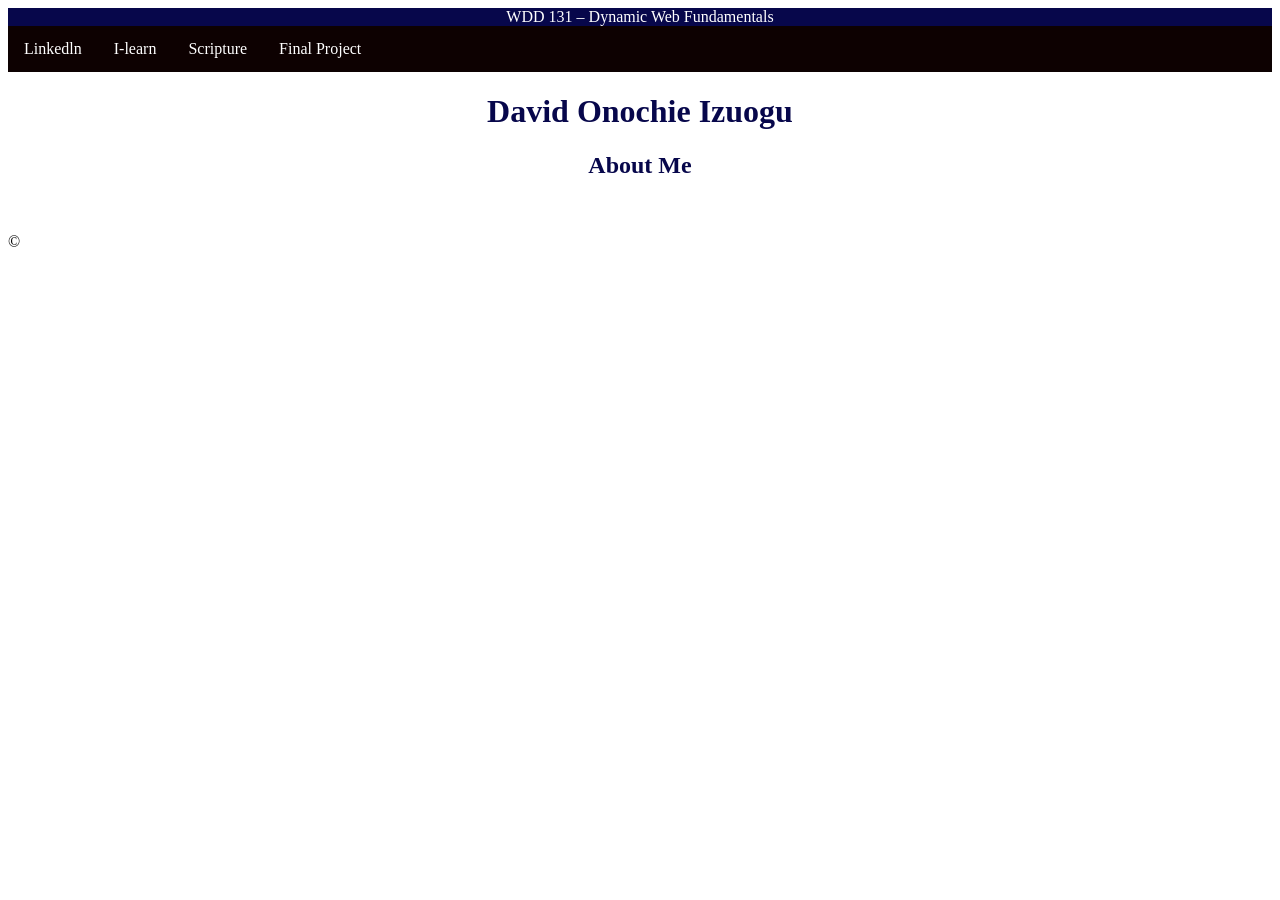
==== index.html @ 47d25fe5 "add" ====
<!DOCTYPE html>
<html lang="en-US">
  <head>
     <meta charset="UTF-8">
    <meta name="viewport" content="width=device-width, initial-scale=1.0">
    <title>WDD 131 – Dynamic Web Fundamentals | David Onochie Izuogu</title>
    <meta name="description" content="WDD 131 – Dynamic Web Fundamentals David Onochie Izuogu, Personal profile page for, a student in BYU Pathway WDD 131 Web Development course.">
    <meta name="author" content="David Onochie Izuogu">
    <link rel="stylesheet" href="styles/base.css">
    <script src="getdates.js"></script>

  </head>
  <body>
    <header>
        <span id="course-title">WDD 131 – Dynamic Web Fundamentals</span>
        </header>
        <nav>
                <ul>
                    <li><a href="https://www.linkedin.com/in/izuogu-david-onochie-b4049a211" target="_blank">Linkedln</a></li>
                    <li><a href="https://byupw.instructure.com/">I-learn</a></li>
                    <li><a href="https://www.churchofjesuschrist.org/study/scriptures/bofm/1-ne/3?lang=eng&id=p7#p7">Scripture</a></li>
                    <li><a href="#">Final Project</a></li>
                </ul>
            </nav>
        <main>
            <h1 id="card">David Onochie Izuogu</h1>
            <h2>About Me</h2>
            <img src="" alt="">
            <section id="card"></section>

        </main>
    </body>
     <footer>
     <p>©<span id="currentyear"></span></p>
     <p><span id="lastmodified"></span></p>
    </footer>
---- styles/base.css ----
body {
    background-color: rgb(255, 255, 255);
}
header{
    background-color: rgb(7, 7, 75);
    text-align: center;
    border-width: 0;
    color: rgb(255, 255, 255);

}
nav{
    background-color: rgb(13, 1, 1);
}
nav ul{
    list-style-type: none;
    margin: 0;
    padding: 0;
    overflow: hidden;
    text-align: center;
}

nav ul li{
    float: left;
}
nav ul li a{
    display: block;
    color: white;
    text-align: center;
    padding: 14px 16px;
    text-decoration: none;
}

h1{
    color: rgb(7, 7, 75);
    text-align: center;
}
h2{
    color: rgb(7, 7, 75);
    text-align: center;
}
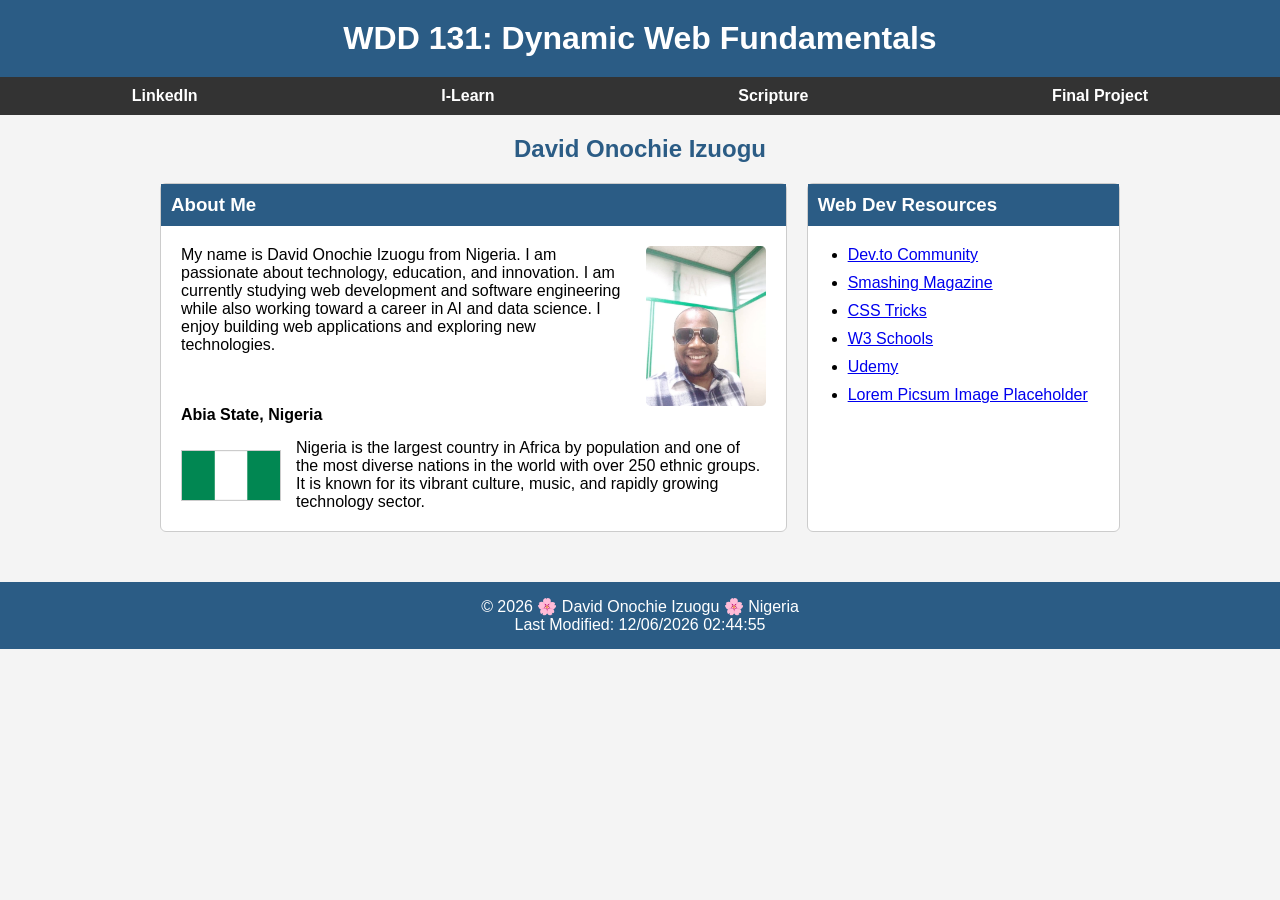
==== commit cbfa655b: "add" ====
--- a/index.html
+++ b/index.html
@@ -1,36 +1,102 @@
 <!DOCTYPE html>
 <html lang="en-US">
-  <head>
-     <meta charset="UTF-8">
-    <meta name="viewport" content="width=device-width, initial-scale=1.0">
-    <title>WDD 131 – Dynamic Web Fundamentals | David Onochie Izuogu</title>
-    <meta name="description" content="WDD 131 – Dynamic Web Fundamentals David Onochie Izuogu, Personal profile page for, a student in BYU Pathway WDD 131 Web Development course.">
-    <meta name="author" content="David Onochie Izuogu">
-    <link rel="stylesheet" href="styles/base.css">
-    <script src="getdates.js"></script>
+<head>
+<meta charset="UTF-8">
+<meta name="viewport" content="width=device-width, initial-scale=1.0">
 
-  </head>
-  <body>
-    <header>
-        <span id="course-title">WDD 131 – Dynamic Web Fundamentals</span>
-        </header>
-        <nav>
-                <ul>
-                    <li><a href="https://www.linkedin.com/in/izuogu-david-onochie-b4049a211" target="_blank">Linkedln</a></li>
-                    <li><a href="https://byupw.instructure.com/">I-learn</a></li>
-                    <li><a href="https://www.churchofjesuschrist.org/study/scriptures/bofm/1-ne/3?lang=eng&id=p7#p7">Scripture</a></li>
-                    <li><a href="#">Final Project</a></li>
-                </ul>
-            </nav>
-        <main>
-            <h1 id="card">David Onochie Izuogu</h1>
-            <h2>About Me</h2>
-            <img src="" alt="">
-            <section id="card"></section>
+<title>WDD 131 – Dynamic Web Fundamentals – David Onochie Izuogu</title>
+<meta name="description" content="WDD 131 Dynamic Web Fundamentals course home page for David Onochie Izuogu">
+<meta name="author" content="David Onochie Izuogu">
 
-        </main>
-    </body>
-     <footer>
-     <p>©<span id="currentyear"></span></p>
-     <p><span id="lastmodified"></span></p>
-    </footer>+<link rel="stylesheet" href="styles/base.css">
+<script src="scripts/getdates.js" defer></script>
+</head>
+
+<body>
+
+<header>
+<h1>WDD 131: Dynamic Web Fundamentals</h1>
+</header>
+
+<nav>
+<ul>
+<li><a href="https://linkedin.com">LinkedIn</a></li>
+<li><a href="https://byui.instructure.com">I-Learn</a></li>
+<li><a href="https://churchofjesuschrist.org">Scripture</a></li>
+<li><a href="#">Final Project</a></li>
+</ul>
+</nav>
+
+<main>
+
+<h2>David Onochie Izuogu</h2>
+
+<div class="cards">
+
+<section class="card">
+<h3>About Me</h3>
+
+<div class="about-content">
+
+<p>
+My name is David Onochie Izuogu from Nigeria. I am passionate about technology,
+education, and innovation. I am currently studying web development and
+software engineering while also working toward a career in AI and data science.
+I enjoy building web applications and exploring new technologies.
+</p>
+
+<img src="images/profile.jpg" alt="David Onochie Izuogu">
+
+</div>
+
+<h4>Abia State, Nigeria</h4>
+
+<div class="location">
+
+<img src="images/nigeria.png" alt="Flag of Nigeria">
+
+<p>
+Nigeria is the largest country in Africa by population and one of the most
+diverse nations in the world with over 250 ethnic groups. It is known for
+its vibrant culture, music, and rapidly growing technology sector.
+</p>
+
+</div>
+
+</section>
+
+
+<section class="card">
+
+<h3>Web Dev Resources</h3>
+
+<ul class="resources">
+
+<li><a href="https://dev.to">Dev.to Community</a></li>
+<li><a href="https://smashingmagazine.com">Smashing Magazine</a></li>
+<li><a href="https://css-tricks.com">CSS Tricks</a></li>
+<li><a href="https://w3schools.com">W3 Schools</a></li>
+<li><a href="https://udemy.com">Udemy</a></li>
+<li><a href="https://picsum.photos">Lorem Picsum Image Placeholder</a></li>
+
+</ul>
+
+</section>
+
+</div>
+
+</main>
+
+<footer>
+
+<p>
+© <span id="currentyear"></span>
+🌸 David Onochie Izuogu 🌸 Nigeria
+</p>
+
+<p id="lastModified"></p>
+
+</footer>
+
+</body>
+</html>
--- a/styles/base.css
+++ b/styles/base.css
@@ -1,41 +1,125 @@
-body {
-    background-color: rgb(255, 255, 255);
-}
-header{
-    background-color: rgb(7, 7, 75);
-    text-align: center;
-    border-width: 0;
-    color: rgb(255, 255, 255);
-
-}
-nav{
-    background-color: rgb(13, 1, 1);
-}
-nav ul{
-    list-style-type: none;
-    margin: 0;
-    padding: 0;
-    overflow: hidden;
-    text-align: center;
+*{
+margin:0;
+padding:0;
+box-sizing:border-box;
 }
 
-nav ul li{
-    float: left;
-}
-nav ul li a{
-    display: block;
-    color: white;
-    text-align: center;
-    padding: 14px 16px;
-    text-decoration: none;
+body{
+font-family:Arial, Helvetica, sans-serif;
+background:#f4f4f4;
 }
 
-h1{
-    color: rgb(7, 7, 75);
-    text-align: center;
-}
-h2{
-    color: rgb(7, 7, 75);
-    text-align: center;
+/* HEADER */
+
+header{
+background:#2b5c85;
+color:white;
+text-align:center;
+padding:20px;
 }
 
+/* NAVIGATION */
+
+nav{
+background:#333;
+}
+
+nav ul{
+list-style:none;
+display:flex;
+justify-content:space-around;
+padding:10px;
+}
+
+nav a{
+color:white;
+text-decoration:none;
+font-weight:bold;
+}
+
+nav a:hover{
+text-decoration:none;
+}
+
+/* MAIN */
+
+main{
+max-width:1000px;
+margin:auto;
+padding:20px;
+}
+
+h2{
+text-align:center;
+margin-bottom:20px;
+color:#2b5c85;
+}
+
+/* CARD LAYOUT */
+
+.cards{
+display:grid;
+grid-template-columns:2fr 1fr;
+gap:20px;
+}
+
+.card{
+background:white;
+border:1px solid #ccc;
+border-radius:6px;
+padding:20px;
+}
+
+.card h3{
+background:#2b5c85;
+color:white;
+padding:10px;
+margin:-20px -20px 20px -20px;
+}
+
+/* ABOUT SECTION */
+
+.about-content{
+display:flex;
+gap:20px;
+align-items:flex-start;
+}
+
+.about-content img{
+width:120px;
+border-radius:5px;
+}
+
+/* LOCATION */
+
+.location{
+display:flex;
+gap:15px;
+margin-top:15px;
+align-items:center;
+}
+
+.location img{
+width:100px;
+border:1px solid #ccc;
+}
+
+/* RESOURCE LIST */
+
+.resources{
+margin-left:20px;
+}
+
+.resources li{
+margin:10px 0;
+}
+
+/* FOOTER */
+
+footer{
+background:#2b5c85;
+color:white;
+text-align:center;
+padding:15px;
+margin-top:30px;
+}
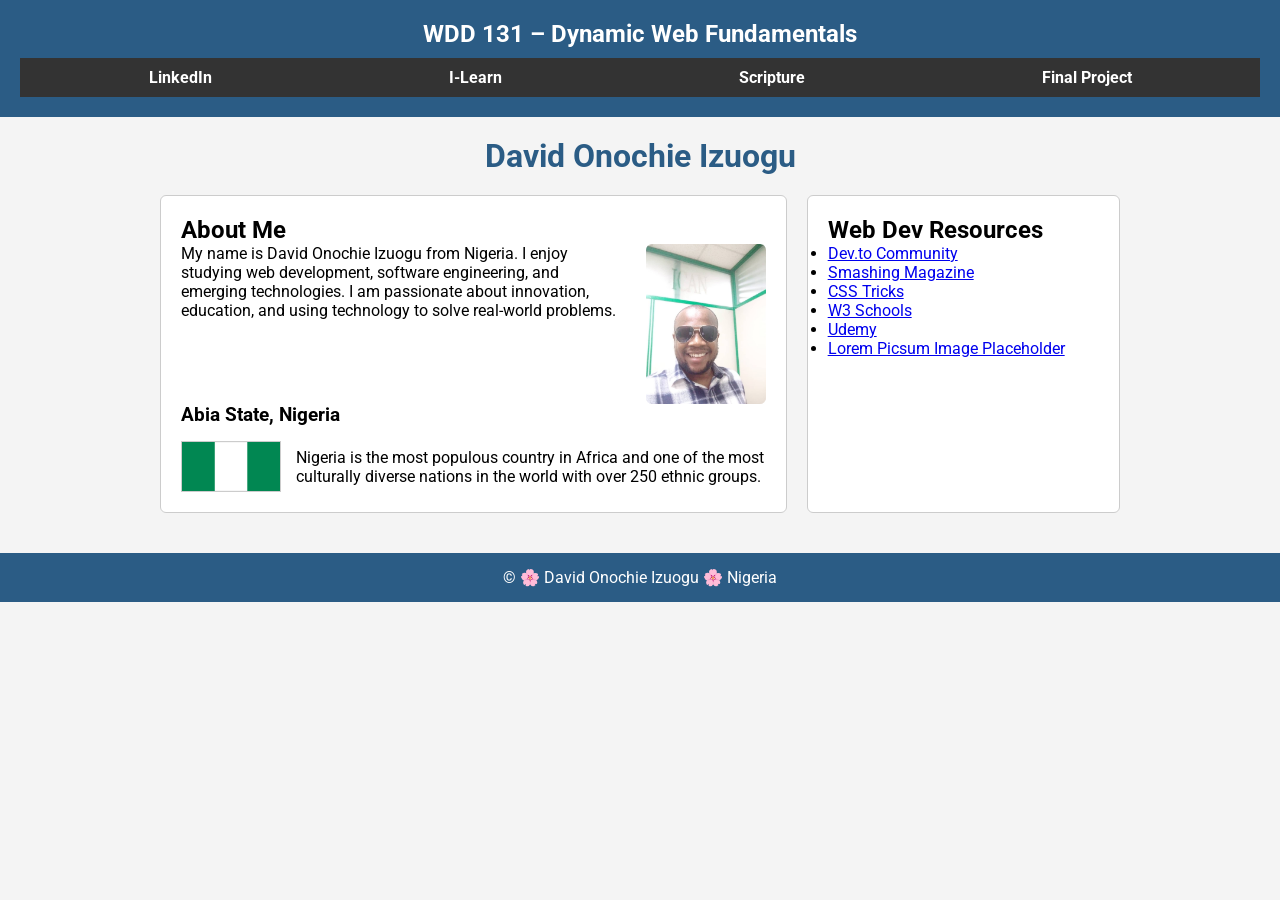
==== commit ada3bf51: "add" ====
--- a/index.html
+++ b/index.html
@@ -1,64 +1,82 @@
 <!DOCTYPE html>
 <html lang="en-US">
+
 <head>
+
 <meta charset="UTF-8">
 <meta name="viewport" content="width=device-width, initial-scale=1.0">
 
 <title>WDD 131 – Dynamic Web Fundamentals – David Onochie Izuogu</title>
+
 <meta name="description" content="WDD 131 Dynamic Web Fundamentals course home page for David Onochie Izuogu">
 <meta name="author" content="David Onochie Izuogu">
 
+<!-- Google Fonts -->
+<link rel="preconnect" href="https://fonts.googleapis.com">
+<link rel="preconnect" href="https://fonts.gstatic.com" crossorigin>
+
+<link href="https://fonts.googleapis.com/css2?family=Roboto:wght@400;700&display=swap" rel="stylesheet">
+
 <link rel="stylesheet" href="styles/base.css">
+
 <script src="scripts/getdates.js" defer></script>
+
 </head>
 
 <body>
 
 <header>
-<h1>WDD 131: Dynamic Web Fundamentals</h1>
-</header>
+
+<span id="course-title">WDD 131 – Dynamic Web Fundamentals</span>
 
 <nav>
 <ul>
-<li><a href="https://linkedin.com">LinkedIn</a></li>
+
+<li><a href="https://www.linkedin.com/in/izuogu-david-onochie-b4049a211">LinkedIn</a></li>
+
 <li><a href="https://byui.instructure.com">I-Learn</a></li>
-<li><a href="https://churchofjesuschrist.org">Scripture</a></li>
+
+<li><a href="https://www.churchofjesuschrist.org/study/scriptures/bofm/1-ne/3?lang=eng&id=p7#p7">Scripture</a></li>
+
 <li><a href="#">Final Project</a></li>
+
 </ul>
 </nav>
 
+</header>
+
+
 <main>
 
-<h2>David Onochie Izuogu</h2>
+<h1>David Onochie Izuogu</h1>
 
 <div class="cards">
 
 <section class="card">
-<h3>About Me</h3>
+
+<h2>About Me</h2>
 
 <div class="about-content">
 
 <p>
-My name is David Onochie Izuogu from Nigeria. I am passionate about technology,
-education, and innovation. I am currently studying web development and
-software engineering while also working toward a career in AI and data science.
-I enjoy building web applications and exploring new technologies.
+My name is David Onochie Izuogu from Nigeria. I enjoy studying web development,
+software engineering, and emerging technologies. I am passionate about
+innovation, education, and using technology to solve real-world problems.
 </p>
 
 <img src="images/profile.jpg" alt="David Onochie Izuogu">
 
 </div>
 
-<h4>Abia State, Nigeria</h4>
+<h3>Abia State, Nigeria</h3>
 
 <div class="location">
 
 <img src="images/nigeria.png" alt="Flag of Nigeria">
 
 <p>
-Nigeria is the largest country in Africa by population and one of the most
-diverse nations in the world with over 250 ethnic groups. It is known for
-its vibrant culture, music, and rapidly growing technology sector.
+Nigeria is the most populous country in Africa and one of the most culturally
+diverse nations in the world with over 250 ethnic groups.
 </p>
 
 </div>
@@ -68,15 +86,20 @@
 
 <section class="card">
 
-<h3>Web Dev Resources</h3>
+<h2>Web Dev Resources</h2>
 
-<ul class="resources">
+<ul>
 
 <li><a href="https://dev.to">Dev.to Community</a></li>
+
 <li><a href="https://smashingmagazine.com">Smashing Magazine</a></li>
+
 <li><a href="https://css-tricks.com">CSS Tricks</a></li>
+
 <li><a href="https://w3schools.com">W3 Schools</a></li>
+
 <li><a href="https://udemy.com">Udemy</a></li>
+
 <li><a href="https://picsum.photos">Lorem Picsum Image Placeholder</a></li>
 
 </ul>
@@ -87,16 +110,14 @@
 
 </main>
 
+
 <footer>
 
-<p>
-© <span id="currentyear"></span>
-🌸 David Onochie Izuogu 🌸 Nigeria
-</p>
+<p>© <span id="year"></span> 🌸 David Onochie Izuogu 🌸 Nigeria</p>
 
 <p id="lastModified"></p>
 
 </footer>
 
 </body>
-</html>
+</html>
--- a/styles/base.css
+++ b/styles/base.css
@@ -5,7 +5,7 @@
 }
 
 body{
-font-family:Arial, Helvetica, sans-serif;
+font-family:'Roboto', sans-serif;
 background:#f4f4f4;
 }
 
@@ -18,16 +18,23 @@
 padding:20px;
 }
 
-/* NAVIGATION */
+#course-title{
+font-size:1.5rem;
+font-weight:bold;
+display:block;
+margin-bottom:10px;
+}
+
+/* NAV */
 
 nav{
 background:#333;
 }
 
 nav ul{
-list-style:none;
 display:flex;
 justify-content:space-around;
+list-style:none;
 padding:10px;
 }
 
@@ -38,7 +45,7 @@
 }
 
 nav a:hover{
-text-decoration:none;
+text-decoration:underline;
 }
 
 /* MAIN */
@@ -49,13 +56,13 @@
 padding:20px;
 }
 
-h2{
+h1{
 text-align:center;
 margin-bottom:20px;
 color:#2b5c85;
 }
 
-/* CARD LAYOUT */
+/* GRID LAYOUT */
 
 .cards{
 display:grid;
@@ -66,15 +73,8 @@
 .card{
 background:white;
 border:1px solid #ccc;
+padding:20px;
 border-radius:6px;
-padding:20px;
-}
-
-.card h3{
-background:#2b5c85;
-color:white;
-padding:10px;
-margin:-20px -20px 20px -20px;
 }
 
 /* ABOUT SECTION */
@@ -82,12 +82,11 @@
 .about-content{
 display:flex;
 gap:20px;
-align-items:flex-start;
 }
 
 .about-content img{
 width:120px;
-border-radius:5px;
+border-radius:6px;
 }
 
 /* LOCATION */
@@ -104,16 +103,6 @@
 border:1px solid #ccc;
 }
 
-/* RESOURCE LIST */
-
-.resources{
-margin-left:20px;
-}
-
-.resources li{
-margin:10px 0;
-}
-
 /* FOOTER */
 
 footer{
@@ -121,5 +110,5 @@
 color:white;
 text-align:center;
 padding:15px;
-margin-top:30px;
+margin-top:20px;
 }
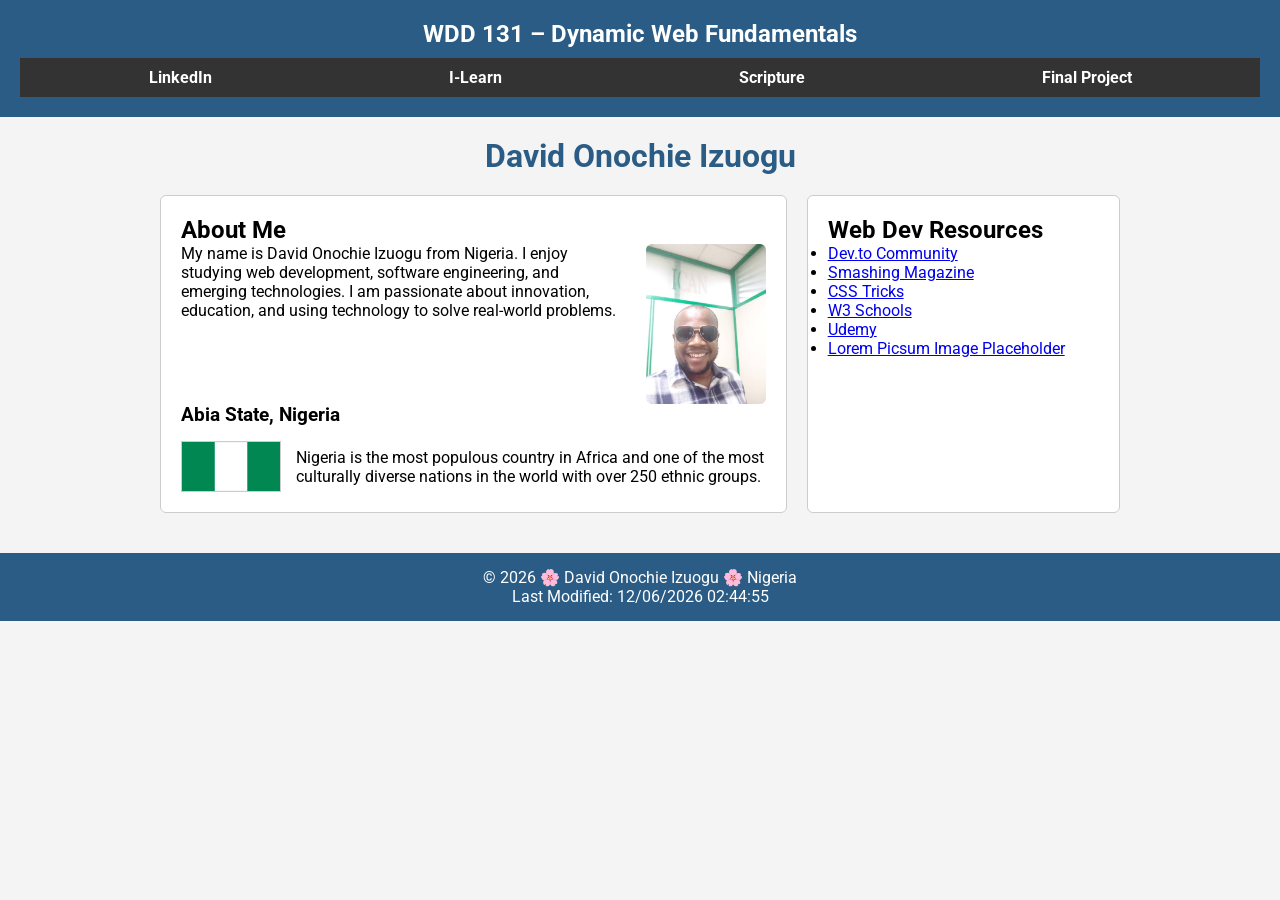
==== commit 14d37fd0: "add" ====
--- a/index.html
+++ b/index.html
@@ -113,7 +113,7 @@
 
 <footer>
 
-<p>© <span id="year"></span> 🌸 David Onochie Izuogu 🌸 Nigeria</p>
+<p>© <span id="currentyear"></span> 🌸 David Onochie Izuogu 🌸 Nigeria</p>
 
 <p id="lastModified"></p>
 
